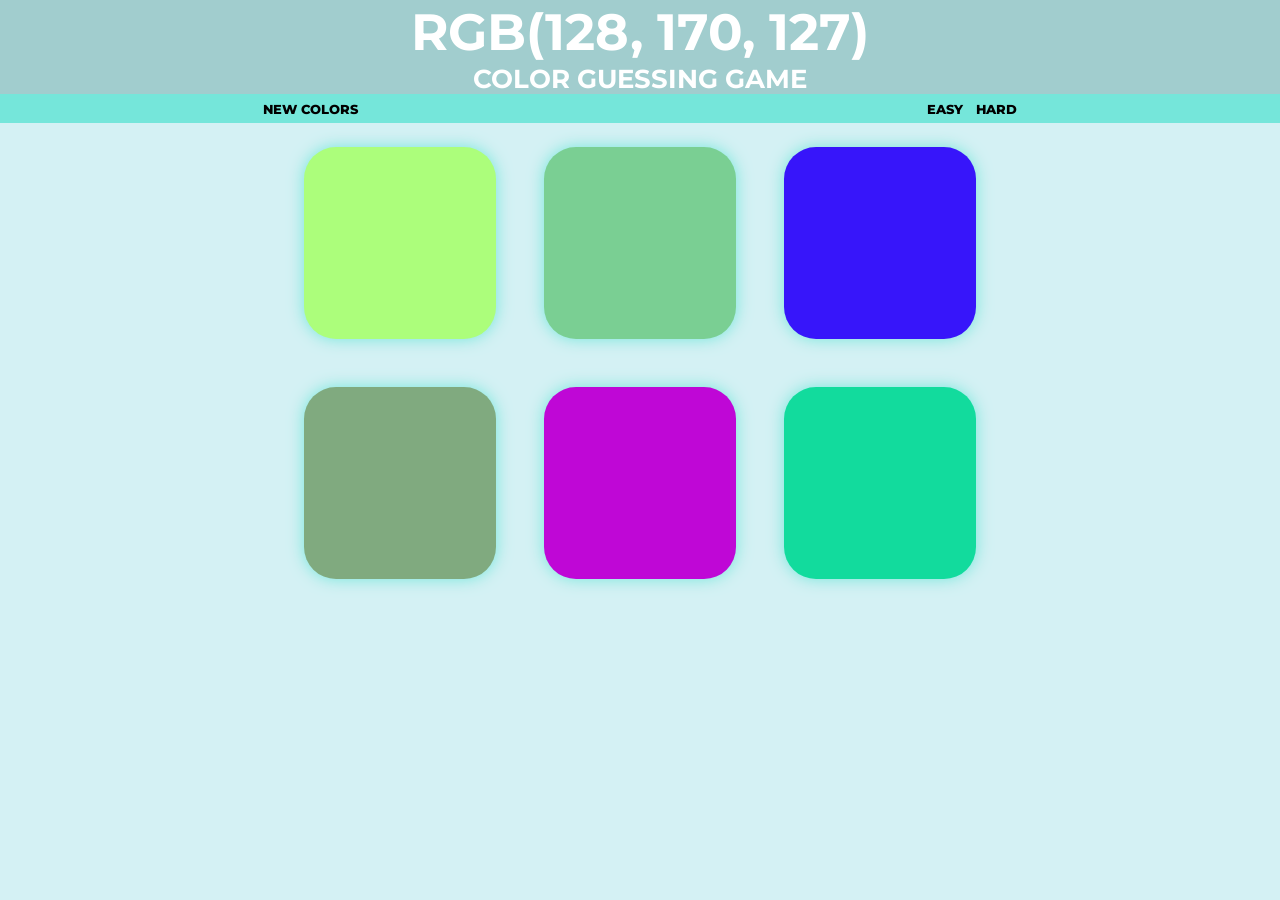
==== index.html @ f05c669e "rename" ====
<!DOCTYPE html>
<html lang="en">
<head>
    <meta charset="UTF-8">
    <meta http-equiv="X-UA-Compatible" content="IE=edge">
    <meta name="viewport" content="width=device-width, initial-scale=1.0">
    <link rel="preconnect" href="https://fonts.googleapis.com">
    <link rel="preconnect" href="https://fonts.gstatic.com" crossorigin>
    <link href="https://fonts.googleapis.com/css2?family=Montserrat:wght@300&display=swap" rel="stylesheet">
    <link rel="stylesheet" href="colorgames.css">
    <title>Document</title>
</head>
<body>
    <div id="head">
    <h1 id="colordisp">RGB</h1>
    <h2>color guessing game</h2>

</div>
    <section>
    <div class = "nav">
        <a><button id="new">New colors</button></a>
        <p>
         
        </p>
        <span>
        <button id="easy">Easy</button>
        <button class="" id="hard">Hard</button>
</span>
    </div>
</section>
    <div id="container">
        <div id="box">
    <div class="square"></div>
    <div class="square"></div>
    <div class="square"></div>
    <div class="square"></div>
    <div class="square"></div>
    <div class="square"></div>
    </div>
    </div>
<script type="text/javascript" src="colorgame.js"></script>
<script type="text/javascript" src="lib/jquery-3.6.0.js"></script>
</body>
</html>
---- colorgames.css ----
#head{
    display: flex;
    background-color: #a1cdce;
    flex-direction: column;
    justify-content: center;
    align-items: center;
    color: white; 
    margin-bottom: 0px;
}
.x{
    margin-bottom: 0px;
}
#head h1{
    margin:0px;
    font-size: 4vw;
}
h2{
    font-size: 2vw;
    margin:0px;
    align-self: center;
}

*{
    font-family: 'Montserrat', sans-serif;
    text-transform: uppercase;
}
.nav{
    background-color: #75E6DA;
    margin-right:20vw;
    margin-left:20vw;
    display: flex;
    justify-content: space-between ;
    text-transform: uppercase;
    font-weight: 700;
}
span{
    display: flex;
    justify-content: flex-end;
    margin: 0px;
}
p{
        text-decoration: none;
        font-size: 1em;
        text-transform: uppercase;
        margin: 0px;
        align-self: center;
}
body{
    background-color: #D4F1F4;
    margin:0px;
}
section{
    background-color: #75E6DA;
}


.square {
    height: 15vw;
    width: 15vw;
    background-color: grey;
    border-radius: 2em;
    margin: 1.5em;
    box-shadow: 3px whitesmoke;
    filter: drop-shadow(0 0 0.5rem #75E6DA);

  }

#container{
    display: flex;
    justify-content: space-between;
    flex-wrap: wrap;
    background-color: #D4F1F4;
    justify-content: center;
    margin-right:12vw;
    margin-left:12vw;
}
#colordisp{
    text-transform: uppercase;
}

a:active{
    background-color: blueviolet;
    color: white;
}
button{
    background-color: #75E6DA;
    padding:.5em;
    border:none;
    cursor: pointer;
    box-shadow:none;
    filter: none;
    font-weight: 800;
    color:05445E ;
}
button:hover, .selected{
background-color: #05445E;
color: white;
}
#box{
    display: flex;
    flex-wrap: wrap;
    padding: 0px;
    margin-right:6.5vw;
    margin-left:6.5vw;
    justify-content: center;
}

@media screen and (max-width: 500px){
    .nav{
        flex-direction: column;
        justify-content: flex-start;
    }
    #head h1{
        font-size: 1em;
    }
    h2{
        font-size:1em;
        margin:0px;
    }
    button{
        font-size: .8em;
    }

}
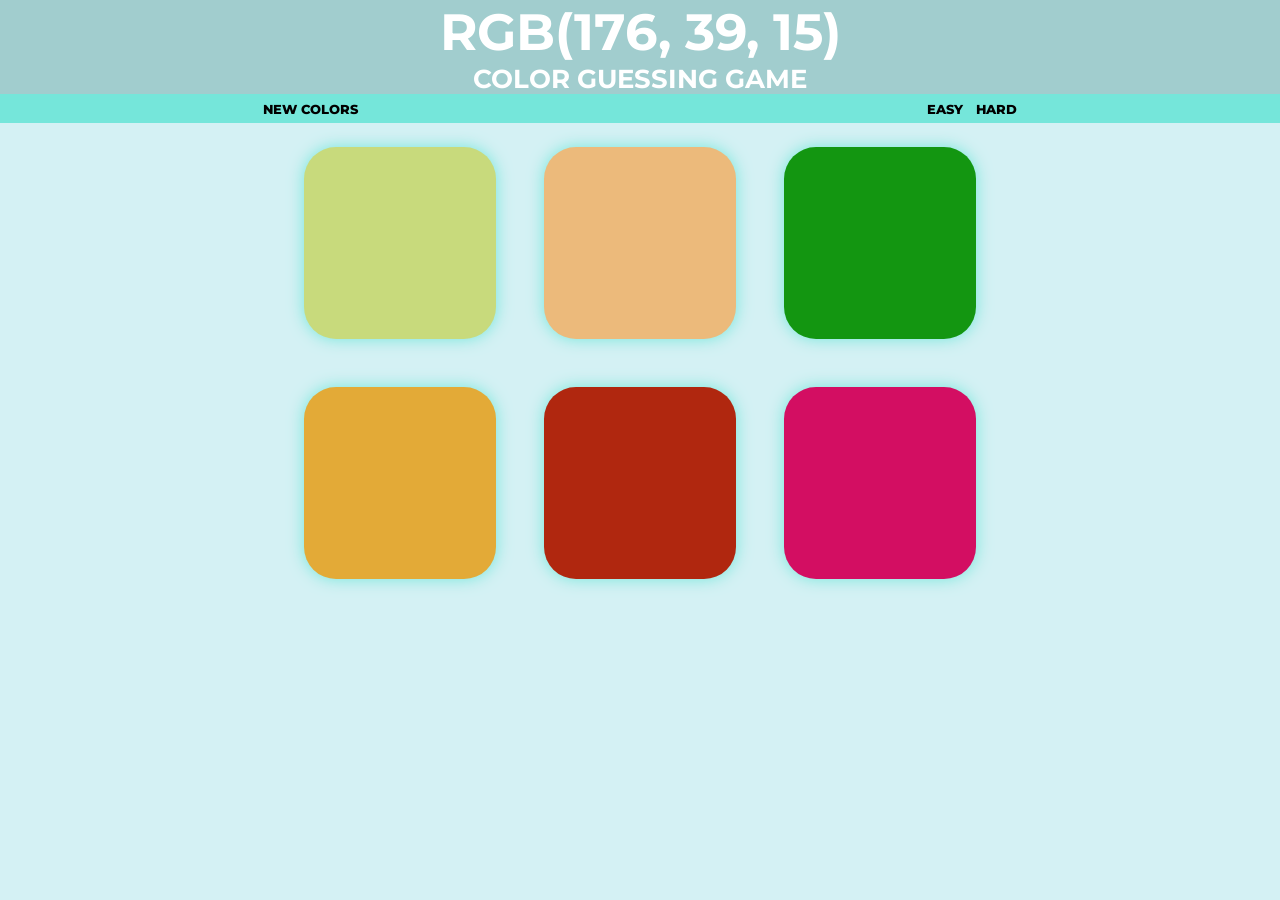
==== commit a0afb8c8: "header_change" ====
--- a/index.html
+++ b/index.html
@@ -8,7 +8,7 @@
     <link rel="preconnect" href="https://fonts.gstatic.com" crossorigin>
     <link href="https://fonts.googleapis.com/css2?family=Montserrat:wght@300&display=swap" rel="stylesheet">
     <link rel="stylesheet" href="colorgames.css">
-    <title>Document</title>
+    <title>Color Game</title>
 </head>
 <body>
     <div id="head">
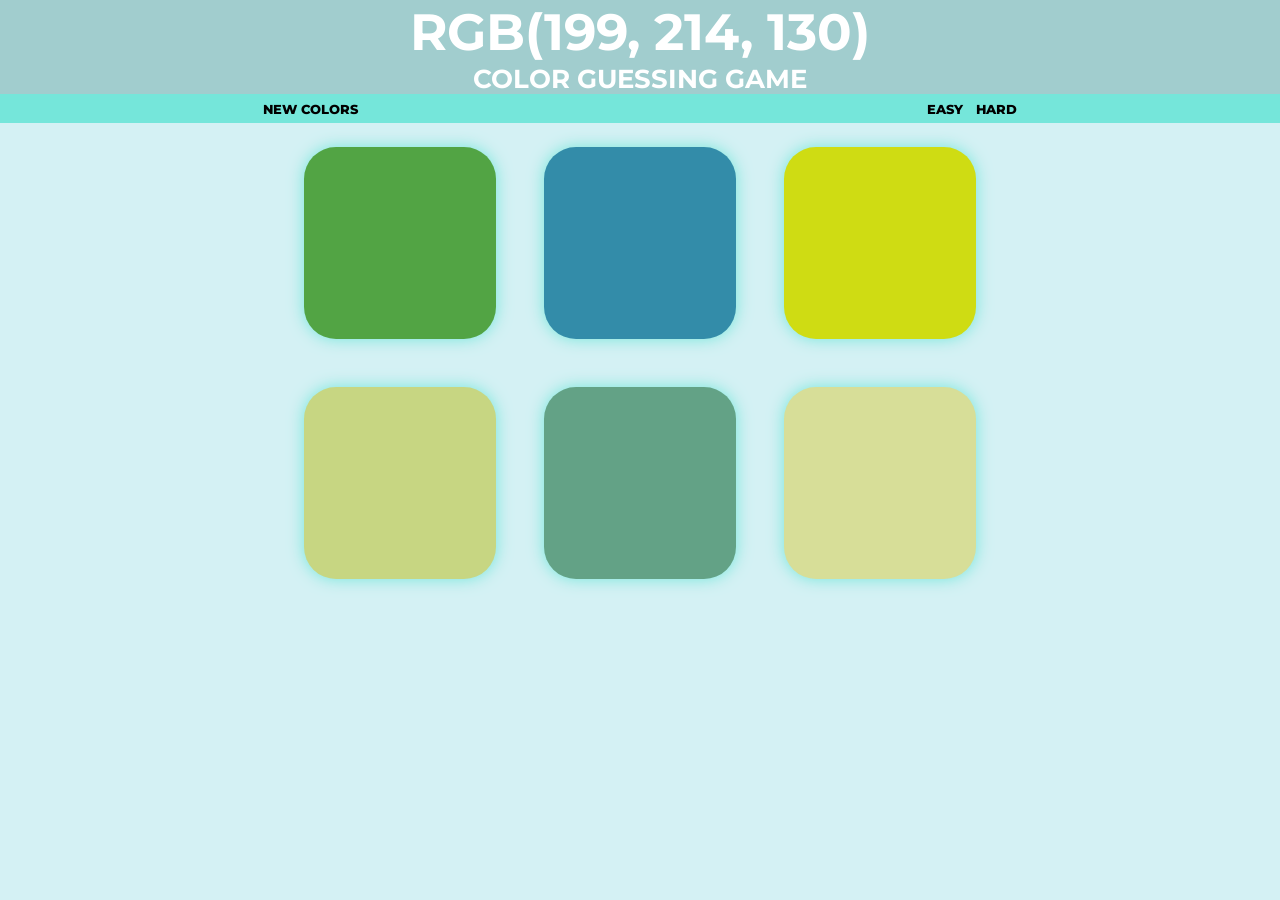
==== commit df1a22e2: "favicom" ====
--- a/index.html
+++ b/index.html
@@ -8,7 +8,7 @@
     <link rel="preconnect" href="https://fonts.gstatic.com" crossorigin>
     <link href="https://fonts.googleapis.com/css2?family=Montserrat:wght@300&display=swap" rel="stylesheet">
     <link rel="stylesheet" href="colorgames.css">
-    <title>Color Game</title>
+    <title><link rel = "icon" type = "image/x-icon" href = "favicon.ico">Color Game</title>
 </head>
 <body>
     <div id="head">
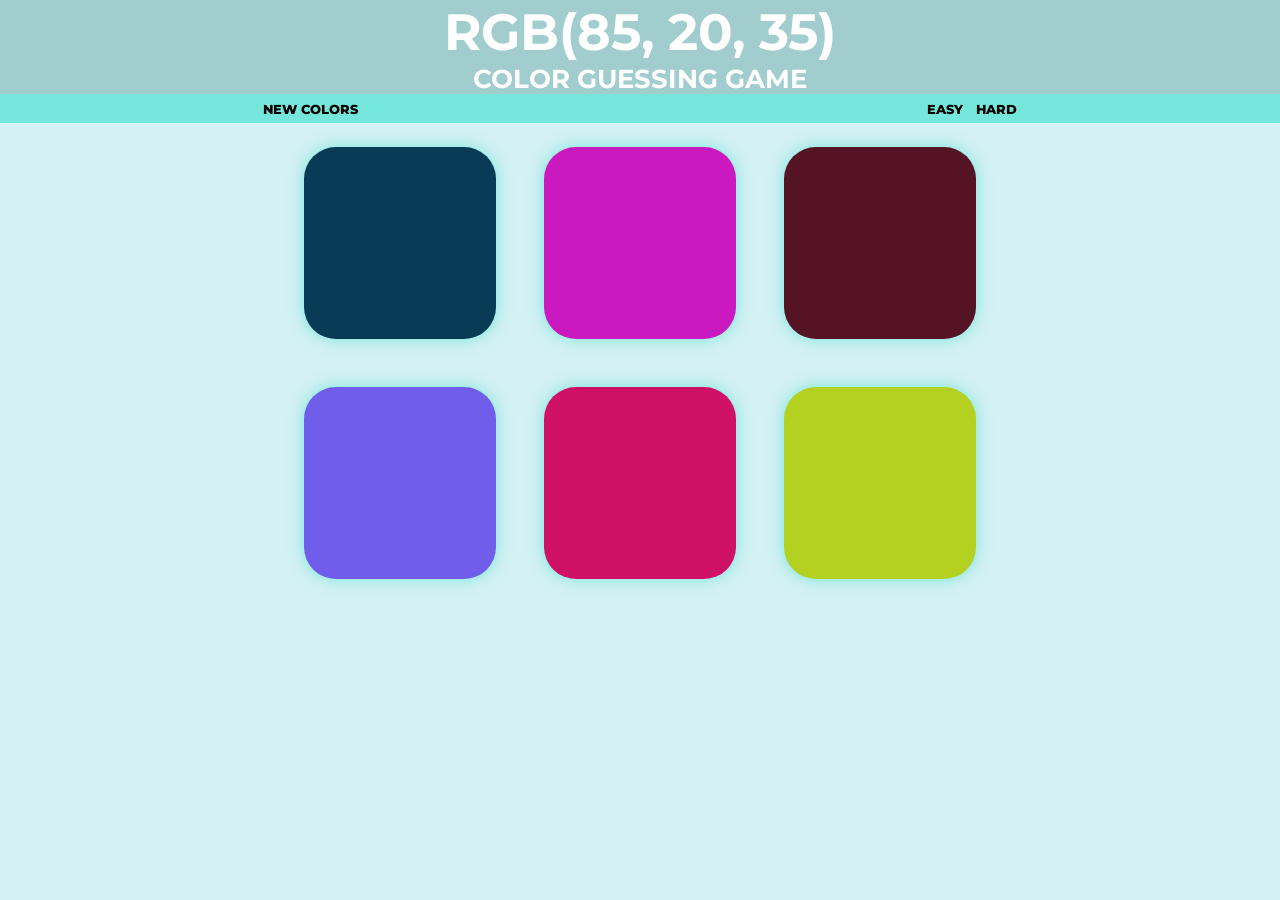
==== commit 370a6a95: "del favicon" ====
--- a/index.html
+++ b/index.html
@@ -8,7 +8,8 @@
     <link rel="preconnect" href="https://fonts.gstatic.com" crossorigin>
     <link href="https://fonts.googleapis.com/css2?family=Montserrat:wght@300&display=swap" rel="stylesheet">
     <link rel="stylesheet" href="colorgames.css">
-    <title><link rel = "icon" type = "image/x-icon" href = "favicon.ico">Color Game</title>
+    <title>Color Game</title>
+    <link rel="icon" type="image/x-icon" href="favicon.ico">
 </head>
 <body>
     <div id="head">
